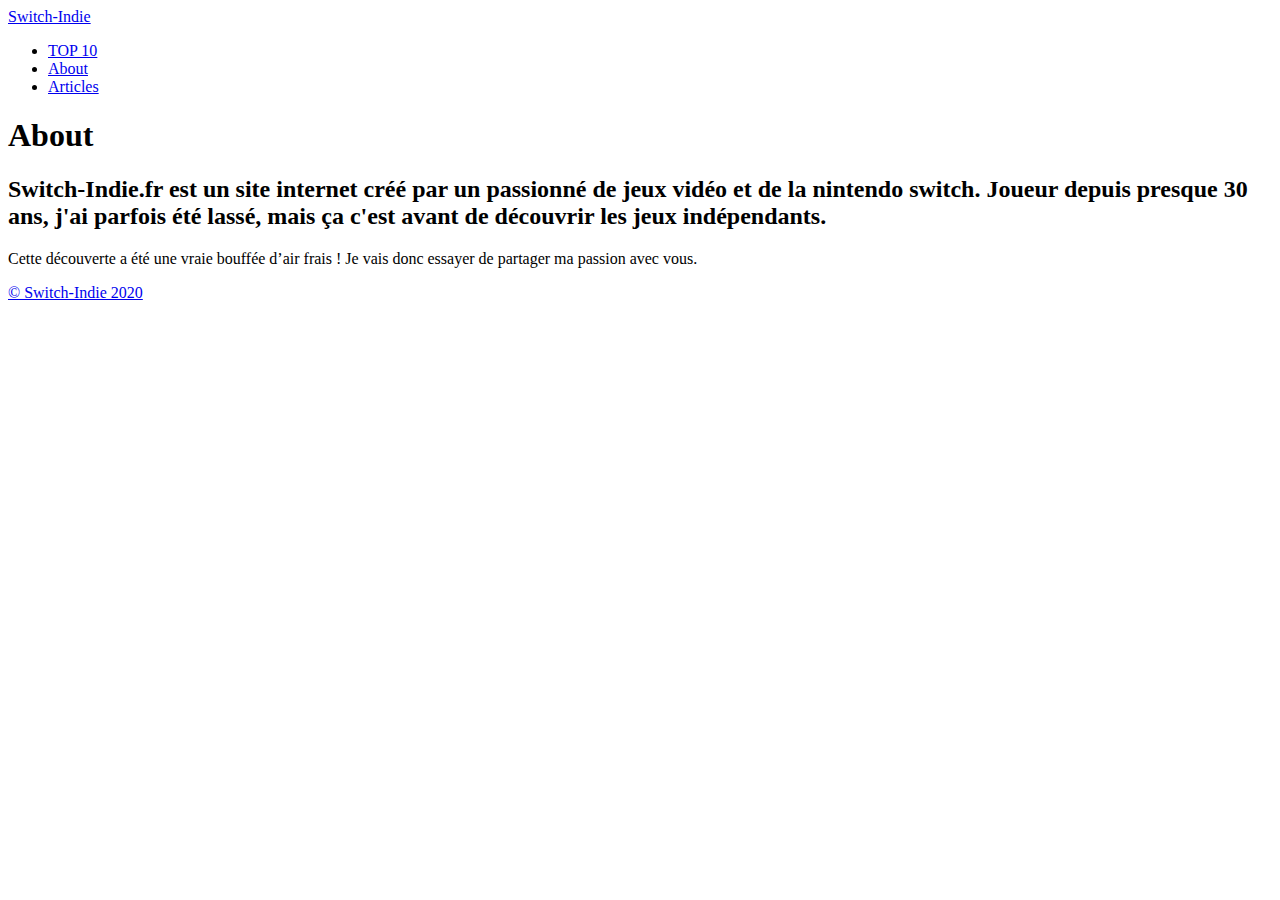
==== about/index.html @ 67fe77f9 "Migrate to Ananke theme" ====
<!doctype html><html lang=fr-fr><head><meta charset=utf-8><meta http-equiv=x-ua-compatible content="IE=edge,chrome=1"><title>Switch-Indie | About</title><meta name=viewport content="width=device-width,minimum-scale=1"><meta name=generator content="Hugo 0.63.1"><meta name=ROBOTS content="NOINDEX, NOFOLLOW"><link href=https://www.switch-indie.fr/dist/css/app.1cb140d8ba31d5b2f1114537dd04802a.css rel=stylesheet><link rel="shortcut icon" href=//images/favicon.ico type=image/x-icon><link href=https://www.switch-indie.fr/about/index.xml rel=alternate type=application/rss+xml title=Switch-Indie><link href=https://www.switch-indie.fr/about/index.xml rel=feed type=application/rss+xml title=Switch-Indie><meta property="og:title" content="About"><meta property="og:description" content="Switch-Indie.fr est un site internet créé par un passionné de jeux vidéo et de la nintendo switch. Joueur depuis presque 30 ans, j'ai parfois été lassé, mais ça c'est avant de découvrir les jeux indépendants."><meta property="og:type" content="website"><meta property="og:url" content="https://www.switch-indie.fr/about/"><meta itemprop=name content="About"><meta itemprop=description content="Switch-Indie.fr est un site internet créé par un passionné de jeux vidéo et de la nintendo switch. Joueur depuis presque 30 ans, j'ai parfois été lassé, mais ça c'est avant de découvrir les jeux indépendants."><meta name=twitter:card content="summary"><meta name=twitter:title content="About"><meta name=twitter:description content="Switch-Indie.fr est un site internet créé par un passionné de jeux vidéo et de la nintendo switch. Joueur depuis presque 30 ans, j'ai parfois été lassé, mais ça c'est avant de découvrir les jeux indépendants."></head><body class="ma0 avenir bg-navy"><header><div class="pb3-m pb6-l bg-black"><nav class="pv3 ph3 ph4-ns bg-black-30" role=navigation><div class="flex-l justify-between items-center center"><a href=https://www.switch-indie.fr class="f3 fw2 hover-white no-underline white-90 dib">Switch-Indie</a><div class="flex-l items-center"><ul class="pl0 mr3"><li class="list f5 f4-ns fw4 dib pr3"><a class="hover-white no-underline white-90" href=https://www.switch-indie.fr/posts/top10/ title="TOP 10 page">TOP 10</a></li><li class="list f5 f4-ns fw4 dib pr3"><a class="hover-white no-underline white-90" href=https://www.switch-indie.fr/about/ title="About page">About</a></li><li class="list f5 f4-ns fw4 dib pr3"><a class="hover-white no-underline white-90" href=https://www.switch-indie.fr/posts/ title="Articles page">Articles</a></li></ul></div></div></nav><div class="tc-l pv3 ph3 ph4-ns"><h1 class="f2 f-subheadline-l fw2 light-silver mb0 lh-title">About</h1><h2 class="fw1 f5 f3-l white-80 measure-wide-l center lh-copy mt3 mb4">Switch-Indie.fr est un site internet créé par un passionné de jeux vidéo et de la nintendo switch. Joueur depuis presque 30 ans, j'ai parfois été lassé, mais ça c'est avant de découvrir les jeux indépendants.</h2></div></div></header><main class="bg-near-black pb7" role=main><article class="pa3 pa4-ns nested-copy-line-height nested-img"><section class="cf ph3 ph5-l pv3 pv4-l f4 tc-l center measure-wide lh-copy white"><p>Cette découverte a été une vraie bouffée d&rsquo;air frais !
Je vais donc essayer de partager ma passion avec vous.</p></section><section class="flex-ns flex-wrap justify-around mt5"></section></article></main><footer class="bg-black bottom-0 w-100 pa3" role=contentinfo><div class="flex justify-between"><a class="f4 fw4 hover-white no-underline white-70 dn dib-ns pv2 ph3" href=https://www.switch-indie.fr>&copy; Switch-Indie 2020</a><div></div></div></footer><script src=https://www.switch-indie.fr/dist/js/app.3fc0f988d21662902933.js></script></body></html>
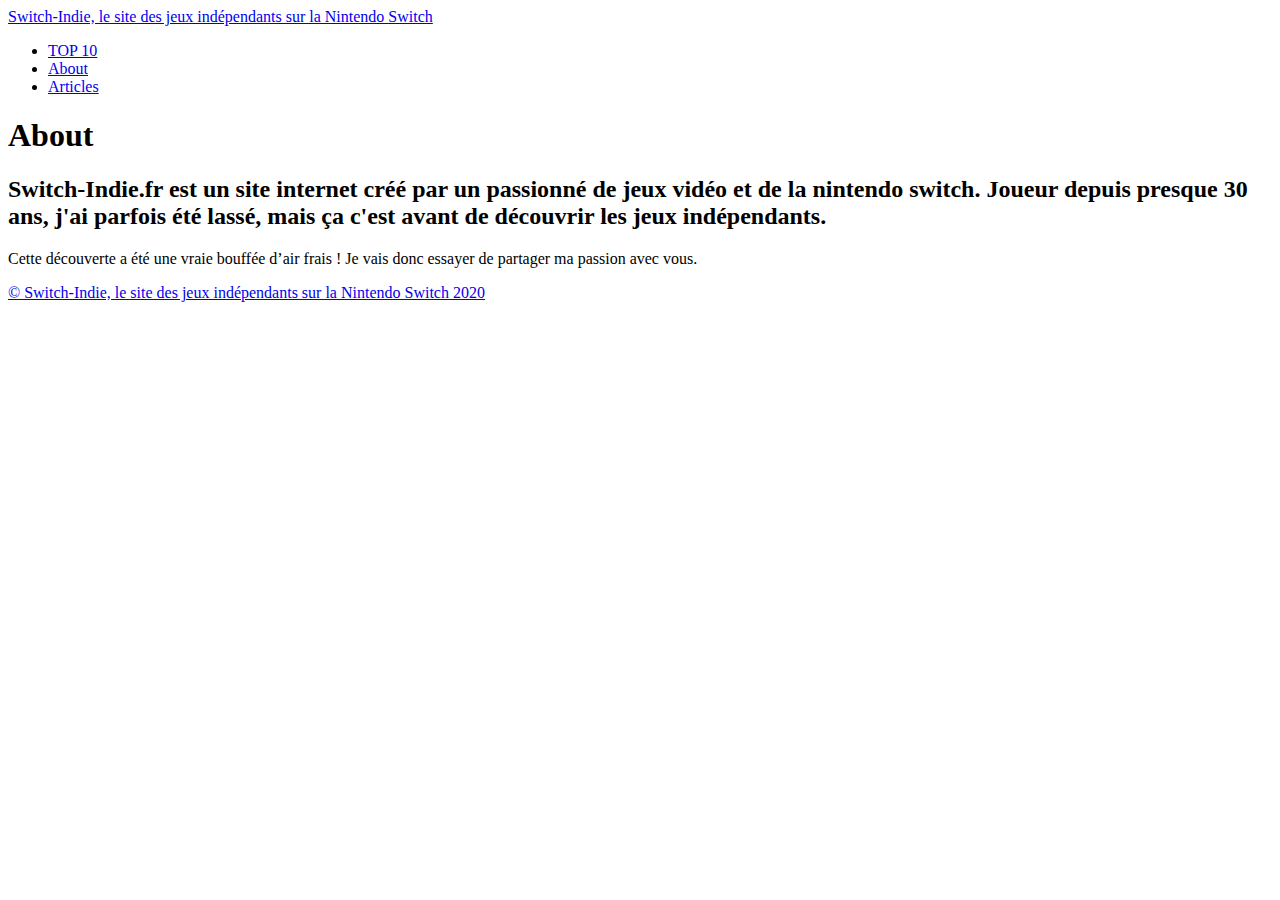
==== commit 9d6e5dc3: "sitemap in robots.txt" ====
--- a/about/index.html
+++ b/about/index.html
@@ -1,2 +1,2 @@
-<!doctype html><html lang=fr-fr><head><meta charset=utf-8><meta http-equiv=x-ua-compatible content="IE=edge,chrome=1"><title>Switch-Indie | About</title><meta name=viewport content="width=device-width,minimum-scale=1"><meta name=generator content="Hugo 0.63.1"><meta name=ROBOTS content="NOINDEX, NOFOLLOW"><link href=https://www.switch-indie.fr/dist/css/app.1cb140d8ba31d5b2f1114537dd04802a.css rel=stylesheet><link rel="shortcut icon" href=//images/favicon.ico type=image/x-icon><link href=https://www.switch-indie.fr/about/index.xml rel=alternate type=application/rss+xml title=Switch-Indie><link href=https://www.switch-indie.fr/about/index.xml rel=feed type=application/rss+xml title=Switch-Indie><meta property="og:title" content="About"><meta property="og:description" content="Switch-Indie.fr est un site internet créé par un passionné de jeux vidéo et de la nintendo switch. Joueur depuis presque 30 ans, j'ai parfois été lassé, mais ça c'est avant de découvrir les jeux indépendants."><meta property="og:type" content="website"><meta property="og:url" content="https://www.switch-indie.fr/about/"><meta itemprop=name content="About"><meta itemprop=description content="Switch-Indie.fr est un site internet créé par un passionné de jeux vidéo et de la nintendo switch. Joueur depuis presque 30 ans, j'ai parfois été lassé, mais ça c'est avant de découvrir les jeux indépendants."><meta name=twitter:card content="summary"><meta name=twitter:title content="About"><meta name=twitter:description content="Switch-Indie.fr est un site internet créé par un passionné de jeux vidéo et de la nintendo switch. Joueur depuis presque 30 ans, j'ai parfois été lassé, mais ça c'est avant de découvrir les jeux indépendants."></head><body class="ma0 avenir bg-navy"><header><div class="pb3-m pb6-l bg-black"><nav class="pv3 ph3 ph4-ns bg-black-30" role=navigation><div class="flex-l justify-between items-center center"><a href=https://www.switch-indie.fr class="f3 fw2 hover-white no-underline white-90 dib">Switch-Indie</a><div class="flex-l items-center"><ul class="pl0 mr3"><li class="list f5 f4-ns fw4 dib pr3"><a class="hover-white no-underline white-90" href=https://www.switch-indie.fr/posts/top10/ title="TOP 10 page">TOP 10</a></li><li class="list f5 f4-ns fw4 dib pr3"><a class="hover-white no-underline white-90" href=https://www.switch-indie.fr/about/ title="About page">About</a></li><li class="list f5 f4-ns fw4 dib pr3"><a class="hover-white no-underline white-90" href=https://www.switch-indie.fr/posts/ title="Articles page">Articles</a></li></ul></div></div></nav><div class="tc-l pv3 ph3 ph4-ns"><h1 class="f2 f-subheadline-l fw2 light-silver mb0 lh-title">About</h1><h2 class="fw1 f5 f3-l white-80 measure-wide-l center lh-copy mt3 mb4">Switch-Indie.fr est un site internet créé par un passionné de jeux vidéo et de la nintendo switch. Joueur depuis presque 30 ans, j'ai parfois été lassé, mais ça c'est avant de découvrir les jeux indépendants.</h2></div></div></header><main class="bg-near-black pb7" role=main><article class="pa3 pa4-ns nested-copy-line-height nested-img"><section class="cf ph3 ph5-l pv3 pv4-l f4 tc-l center measure-wide lh-copy white"><p>Cette découverte a été une vraie bouffée d&rsquo;air frais !
-Je vais donc essayer de partager ma passion avec vous.</p></section><section class="flex-ns flex-wrap justify-around mt5"></section></article></main><footer class="bg-black bottom-0 w-100 pa3" role=contentinfo><div class="flex justify-between"><a class="f4 fw4 hover-white no-underline white-70 dn dib-ns pv2 ph3" href=https://www.switch-indie.fr>&copy; Switch-Indie 2020</a><div></div></div></footer><script src=https://www.switch-indie.fr/dist/js/app.3fc0f988d21662902933.js></script></body></html>+<!doctype html><html lang=fr-fr><head><meta charset=utf-8><meta http-equiv=x-ua-compatible content="IE=edge,chrome=1"><title>Switch-Indie, le site des jeux indépendants sur la Nintendo Switch | About</title><meta name=viewport content="width=device-width,minimum-scale=1"><meta name=generator content="Hugo 0.63.1"><meta name=ROBOTS content="INDEX, FOLLOW"><link href=https://www.switch-indie.fr/dist/css/app.1cb140d8ba31d5b2f1114537dd04802a.css rel=stylesheet><link rel="shortcut icon" href=//images/favicon.ico type=image/x-icon><link href=https://www.switch-indie.fr/about/index.xml rel=alternate type=application/rss+xml title="Switch-Indie, le site des jeux indépendants sur la Nintendo Switch"><link href=https://www.switch-indie.fr/about/index.xml rel=feed type=application/rss+xml title="Switch-Indie, le site des jeux indépendants sur la Nintendo Switch"><meta property="og:title" content="About"><meta property="og:description" content="Switch-Indie.fr est un site internet créé par un passionné de jeux vidéo et de la nintendo switch. Joueur depuis presque 30 ans, j'ai parfois été lassé, mais ça c'est avant de découvrir les jeux indépendants."><meta property="og:type" content="website"><meta property="og:url" content="https://www.switch-indie.fr/about/"><meta itemprop=name content="About"><meta itemprop=description content="Switch-Indie.fr est un site internet créé par un passionné de jeux vidéo et de la nintendo switch. Joueur depuis presque 30 ans, j'ai parfois été lassé, mais ça c'est avant de découvrir les jeux indépendants."><meta name=twitter:card content="summary"><meta name=twitter:title content="About"><meta name=twitter:description content="Switch-Indie.fr est un site internet créé par un passionné de jeux vidéo et de la nintendo switch. Joueur depuis presque 30 ans, j'ai parfois été lassé, mais ça c'est avant de découvrir les jeux indépendants."></head><body class="ma0 garamond bg-near-black production"><header><div class="pb3-m pb6-l bg-black"><nav class="pv3 ph3 ph4-ns bg-black-30" role=navigation><div class="flex-l justify-between items-center center"><a href=https://www.switch-indie.fr class="f3 fw2 hover-white no-underline white-90 dib">Switch-Indie, le site des jeux indépendants sur la Nintendo Switch</a><div class="flex-l items-center"><ul class="pl0 mr3"><li class="list f5 f4-ns fw4 dib pr3"><a class="hover-white no-underline white-90" href=https://www.switch-indie.fr/posts/top10/ title="TOP 10 page">TOP 10</a></li><li class="list f5 f4-ns fw4 dib pr3"><a class="hover-white no-underline white-90" href=https://www.switch-indie.fr/about/ title="About page">About</a></li><li class="list f5 f4-ns fw4 dib pr3"><a class="hover-white no-underline white-90" href=https://www.switch-indie.fr/posts/ title="Articles page">Articles</a></li></ul></div></div></nav><div class="tc-l pv3 ph3 ph4-ns"><h1 class="f2 f-subheadline-l fw2 light-silver mb0 lh-title">About</h1><h2 class="fw1 f5 f3-l white-80 measure-wide-l center lh-copy mt3 mb4">Switch-Indie.fr est un site internet créé par un passionné de jeux vidéo et de la nintendo switch. Joueur depuis presque 30 ans, j'ai parfois été lassé, mais ça c'est avant de découvrir les jeux indépendants.</h2></div></div></header><main class="bg-near-black pb7" role=main><article class="pa3 pa4-ns nested-copy-line-height nested-img"><section class="cf ph3 ph5-l pv3 pv4-l f4 tc-l center measure-wide lh-copy white"><p>Cette découverte a été une vraie bouffée d&rsquo;air frais !
+Je vais donc essayer de partager ma passion avec vous.</p></section><section class="flex-ns flex-wrap justify-around mt5"></section></article></main><footer class="bg-black bottom-0 w-100 pa3" role=contentinfo><div class="flex justify-between"><a class="f4 fw4 hover-white no-underline white-70 dn dib-ns pv2 ph3" href=https://www.switch-indie.fr>&copy; Switch-Indie, le site des jeux indépendants sur la Nintendo Switch 2020</a><div></div></div></footer><script src=https://www.switch-indie.fr/dist/js/app.3fc0f988d21662902933.js></script></body></html>